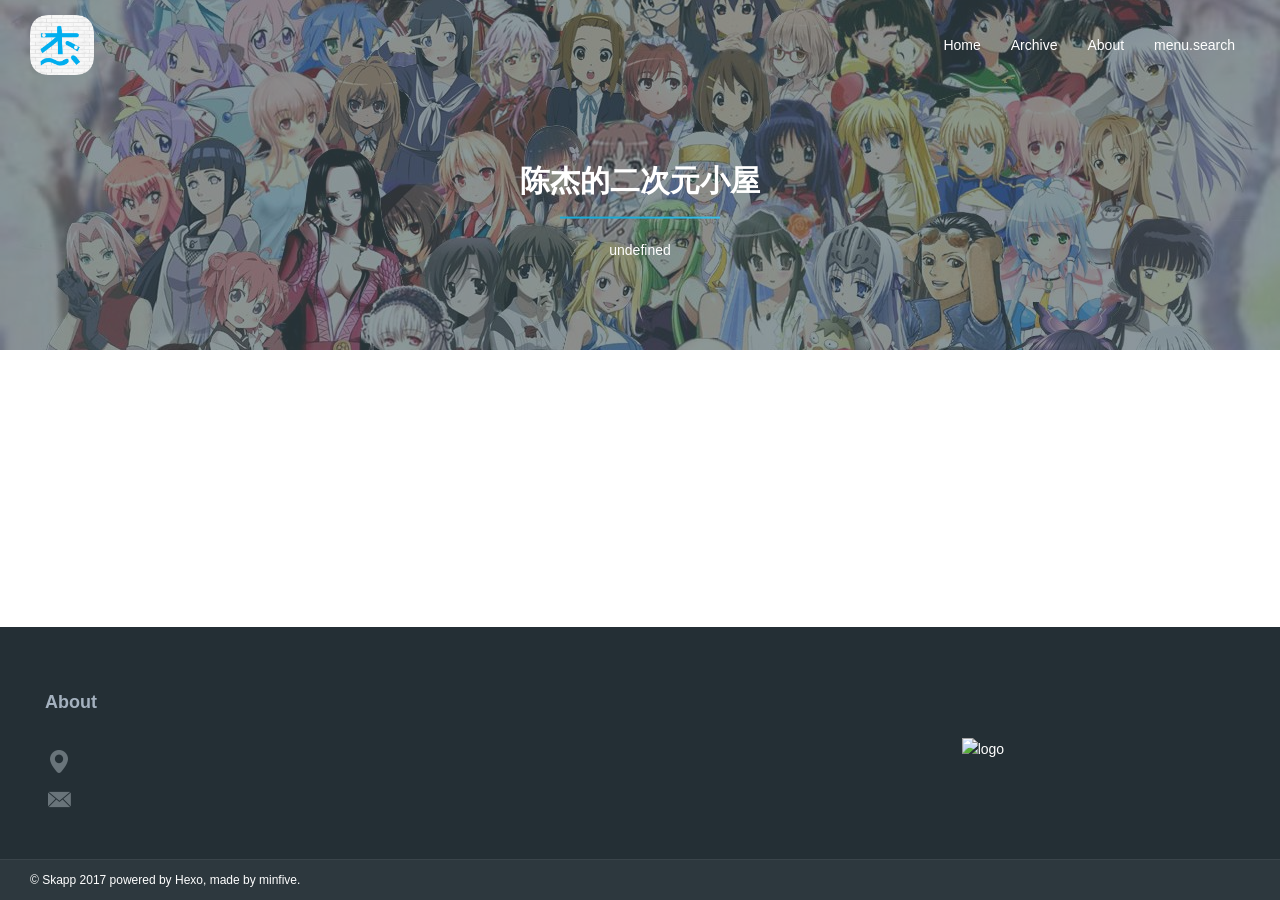
==== about/index.html @ 75a78827 "Site updated: 2019-07-13 09:46:56" ====
<!DOCTYPE html><html lang="zh-Hans"><head><meta name="generator" content="Hexo 3.8.0"><meta charset="utf-8"><title>关于 | 陈杰的二次元小屋</title><meta http-equiv="X-UA-Compatible" content="IE=Edge,chrome=1"><meta name="viewport" content="width=device-width,initial-scale=1,maximum-scale=1,user-scalable=no"><meta name="format-detection" content="telephone=no"><meta name="author" content="chen jie"><meta name="designer" content="minfive"><meta name="keywords" content="二次元 杂谈 动漫"><meta name="description" content="个人动漫观后感与分享"><meta name="apple-mobile-web-app-capable" content="yes"><meta name="apple-mobile-web-app-status-bar-style" content="black"><meta name="format-detection" content="telephone=yes"><meta name="mobile-web-app-capable" content="yes"><meta name="robots" content="all"><link rel="canonical" href="http://chenjie.github.io/about/index.html"><link rel="icon" type="image/png" href="https://blog.static.minfive.com/other/favicon.ico" sizes="32x32"><link rel="stylesheet" href="/scss/base/index.css"><link rel="alternate" href="/atom.xml" title="chenjie"><link rel="stylesheet" href="/scss/views/page/about.css"></head><body ontouchstart><div id="page-loading" class="page page-loading" style="background-image:url(https://blog.static.minfive.com/other/loader.gif)"></div><div id="page" class="page js-hidden"><header id="page-header" class="page__header" style="background-image:url(/img/header.jpg)"><nav class="page__navbar"><div class="page__container navbar-container"><a class="page__logo" href="/" title="chenjie" alt="chenjie"><img src="/img/logo.png" alt="chenjie"></a><nav class="page__nav"><ul class="nav__list clearfix"><li class="nav__item"><a href="/" alt="Home" title="Home">Home</a></li><li class="nav__item"><a href="/archives" alt="Archive" title="Archive">Archive</a></li><li class="nav__item"><a href="/about" alt="About" title="About">About</a></li><li class="nav__item"><a href="/search" alt="menu.search" title="menu.search">menu.search</a></li></ul></nav><button class="page__menu-btn" type="button"><i class="iconfont icon-menu"></i></button></div></nav><section class="page__info"><h1 class="info__title">陈杰的二次元小屋</h1><hr class="info__hr"><p class="info__desc">undefined</p></section></header><main class="page__container page__main"><div class="page__content"><div class="content__container"></div><div id="comment-container"></div></div></main><footer class="page__footer"><section class="footer__top"><div class="page__container footer__container"><div class="footer-top__item footer-top__item--2"><h3 class="item__title">About</h3><div class="item__content"><p class="item__text"></p><ul class="footer__contact-info"><li class="contact-info__item"><i class="iconfont icon-address"></i> <span></span></li><li class="contact-info__item"><i class="iconfont icon-email2"></i> <span></span></li></ul></div></div><div class="footer-top__item footer__image"><img src="http://oo12ugek5.bkt.clouddn.com/images/qrcode.png" alt="logo" title="chenjie"></div></div></section><section class="footer__bottom"><div class="page__container footer__container"><p class="footer__copyright">© <a href="https://github.com/Mrminfive/hexo-theme-skapp" target="_blank">Skapp</a> 2017 powered by <a href="http://hexo.io/" target="_blank">Hexo</a>, made by <a href="https://github.com/Mrminfive" target="_blank">minfive</a>.</p><ul class="footer__social-network clearfix"></ul></div></section></footer><div id="back-top" class="back-top back-top--hidden js-hidden"><i class="iconfont icon-top"></i></div></div><script src="/js/common.js"></script></body></html>
---- scss/base/index.css ----
@charset "UTF-8";@font-face{font-family:iconfont;src:url(../../fonts/iconfont.eot?t=1503327386217);src:url(../../fonts/iconfont.eot?t=1503327386217#iefix) format("embedded-opentype"),url(../../fonts/iconfont.woff?t=1503327386217) format("woff"),url(../../fonts/iconfont.ttf?t=1503327386217) format("truetype"),url(../../fonts/iconfont.svg?t=1503327386217#iconfont) format("svg")}.iconfont{font-family:iconfont!important;font-size:inherit;font-style:normal;-webkit-font-smoothing:antialiased;-moz-osx-font-smoothing:grayscale}.icon-enter:before{content:"\e608"}.icon-menu:before{content:"\e6c1"}.icon-eye:before{content:"\e6c0"}.icon-tab:before{content:"\e694"}.icon-twitter:before{content:"\e8aa"}.icon-search:before{content:"\e60d"}.icon-weibo:before{content:"\e67f"}.icon-comment:before{content:"\e69a"}.icon-time:before{content:"\e61e"}.icon-douban:before{content:"\e796"}.icon-zhihu:before{content:"\e619"}.icon-write:before{content:"\e605"}.icon-loader:before{content:"\e604"}.icon-address:before{content:"\e603"}.icon-share:before{content:"\e669"}.icon-like:before{content:"\e60f"}.icon-github:before{content:"\e600"}.icon-rss:before{content:"\e7ea"}.icon-email2:before{content:"\e63d"}.icon-next:before{content:"\e60c"}.icon-prev:before{content:"\e63f"}.icon-email:before{content:"\e665"}.icon-thanks:before{content:"\e6cc"}.icon-telegram:before{content:"\e731"}.icon-top:before{content:"\e6cd"}.icon-category:before{content:"\e622"}.icon-quotes:before{content:"\e63a"}.icon-facebook:before{content:"\e601"}.icon-in:before{content:"\e602"}*{box-sizing:border-box}body{margin:0;padding:0;font-family:-apple-system,BlinkMacSystemFont,"Segoe UI",Helvetica,Arial,"PingFang SC","Lantinghei SC","Microsoft Yahei","Hiragino Sans GB","Microsoft Sans Serif","WenQuanYi Micro Hei",sans;font-size:14px;color:#666;line-height:1.7;background-color:#fff}.link{font-size:inherit;text-decoration:none;transition:color .3s}.link:hover{color:#3ac0e8}.clearfix::after{content:'';display:table;clear:both}.js-open{display:block!important}.js-hidden{display:none!important}.js-ease-out-leave{transition:opacity .5s ease-out,-webkit-transform .5s ease-out!important;transition:transform .5s ease-out,opacity .5s ease-out!important;transition:transform .5s ease-out,opacity .5s ease-out,-webkit-transform .5s ease-out!important}.js-ease-out-enter-active{-webkit-transform:translateY(0)!important;transform:translateY(0)!important;opacity:1!important}.js-ease-out-leave-active{-webkit-transform:translateY(40px);transform:translateY(40px);opacity:0}@-webkit-keyframes animations{0%{-webkit-transform-origin:center bottom;transform-origin:center bottom;-webkit-transform:translateY(-80px) scale(0);transform:translateY(-80px) scale(0);opacity:0}25%{-webkit-transform-origin:center bottom;transform-origin:center bottom;-webkit-transform:translateY(-120px) scale(.25);transform:translateY(-120px) scale(.25);opacity:.25}60%{-webkit-transform-origin:center;transform-origin:center;-webkit-transform:translateY(0) scale(.6);transform:translateY(0) scale(.6);opacity:.5}100%{-webkit-transform-origin:center;transform-origin:center;-webkit-transform:translateY(0) scale(1);transform:translateY(0) scale(1);opacity:1}}@keyframes animations{0%{-webkit-transform-origin:center bottom;transform-origin:center bottom;-webkit-transform:translateY(-80px) scale(0);transform:translateY(-80px) scale(0);opacity:0}25%{-webkit-transform-origin:center bottom;transform-origin:center bottom;-webkit-transform:translateY(-120px) scale(.25);transform:translateY(-120px) scale(.25);opacity:.25}60%{-webkit-transform-origin:center;transform-origin:center;-webkit-transform:translateY(0) scale(.6);transform:translateY(0) scale(.6);opacity:.5}100%{-webkit-transform-origin:center;transform-origin:center;-webkit-transform:translateY(0) scale(1);transform:translateY(0) scale(1);opacity:1}}.js-animation{-webkit-animation:animations 1s linear forwards;animation:animations 1s linear forwards}@media screen and (min-width:736px){body .page__main{padding-top:80px;padding-bottom:80px}}@media screen and (min-width:980px){body .page__container{width:950px}body .page__sidebar{width:260px;margin-top:0}body .page__content{flex:1}}@media screen and (min-width:1280px){body .page__container{width:1250px}}.page{position:relative;display:flex;flex-direction:column;min-height:100vh}.page__container{flex:1;position:relative;width:100%;margin:0 auto;padding:0 15px}.page__main{display:flex;flex-wrap:wrap;padding-top:40px;padding-bottom:40px}.page__content{width:100%}.page__sidebar{width:100%;margin-top:60px}@media screen and (max-width:736px){body .page__header--small .nav__list{background:#19abd6;background:linear-gradient(to right,#19abd6 35%,#3ac0e8 100%)}body .page__menu-btn{display:inline-block}body .page__navbar{height:60px}body .page__nav{position:absolute;top:100%;left:0;width:100%;-webkit-transform-origin:top;transform-origin:top;-webkit-transform:translateY(-20%) scaleY(.8);transform:translateY(-20%) scaleY(.8);opacity:0;z-index:-1;display:none}body .page__nav--open{-webkit-transform:translateY(0) scaleY(1);transform:translateY(0) scaleY(1);opacity:1}body .page__nav .nav__list{border-top:1px solid rgba(255,255,255,.1);padding:0 15px}body .page__nav .nav__item{float:none;text-align:right;margin-top:10px}body .page__nav .nav__item>a{height:40px;line-height:40px}body .page__logo{margin:0}}.page__header{display:block;position:relative;height:350px;background:center no-repeat;background-size:cover;color:#fff}.page__header::before{content:'';position:absolute;height:100%;width:100%;background-color:rgba(64,84,90,.6)}.page__header--small .page__navbar{height:60px;background:#19abd6;background:linear-gradient(to right,#19abd6 35%,#3ac0e8 100%)}.page__header--small .page__logo{margin:0}.page__header--small .page__nav .nav__item a:hover{color:#0e627b}.page__small-header{height:40px}.page__navbar{position:fixed;top:0;left:0;width:100%;background-color:transparent;height:90px;transition:height .3s;z-index:100}.page__navbar .navbar-container{display:flex;justify-content:space-between;align-items:center}.page__logo{display:block;height:60px;line-height:60px;margin:15px 0;text-align:center;transition:margin .3s}.page__logo>img{display:block;height:100%}.page__nav{transition:opacity .3s,-webkit-transform .3s;transition:transform .3s,opacity .3s;transition:transform .3s,opacity .3s,-webkit-transform .3s}.page__nav .nav__list{margin:0;padding:0;border-color:transparent;transition:border-color .3s}.page__nav .nav__item{float:left;list-style:none}.page__nav .nav__item>a{display:block;height:60px;line-height:60px;padding:0 15px;font-size:inherit;text-decoration:none;transition:color .3s;color:#fff}.page__nav .nav__item>a:hover{color:#19abd6}.page__info{position:absolute;left:0;top:calc(50% + 45px);-webkit-transform:translateY(-50%);transform:translateY(-50%);display:block;width:100%;text-align:center}.page__info .info__title{margin:0;font-size:30px;font-weight:700;line-height:1.1}.page__info .info__hr{margin:20px auto;height:2px;width:160px;border:0;color:#19abd6;background:#19abd6;background:linear-gradient(to right,#19abd6 35%,#3ac0e8 100%)}.page__info .info__desc{font-size:14px}.page__menu-btn{display:none;border:0;background:0 0;outline:0;-webkit-appearance:none;-moz-appearance:none;appearance:none;cursor:pointer;padding:10px;color:#fff;font-size:28px}.page__menu-btn>i{display:block}.page__paginator{margin-top:45px;line-height:1;text-align:center}.paginator__list{display:inline-block;margin:0;padding:0;list-style:none}.paginator__item{float:left}.paginator__item+.paginator__item{margin-left:5px}.paginator__item>a{display:block;height:32px;width:32px;text-align:center;line-height:32px;border-radius:50%;overflow:hidden;background-color:#d8e5f3;color:#40545a;text-decoration:none;transition:background .3s}.paginator__item>a:hover{background-color:#8ab1db}.paginator__item>span{display:block;height:32px;width:32px;text-align:center;line-height:32px;border-radius:50%;overflow:hidden;background-color:transparent;color:#40545a;text-decoration:none}.page__search-from{display:block;font-size:12px}.page__search-from .search-form__item{position:relative;display:block}.page__search-from .search-form__item>input{display:block;width:100%;height:44px;padding:8px 46px 8px 20px;outline:0;color:inherit;border:none;border-radius:22px;-webkit-appearance:none;-moz-appearance:none;appearance:none;background-color:rgba(164,177,191,.15);box-shadow:none;transition:box-shadow .3s}.page__search-from .search-form__item>input:focus,.page__search-from .search-form__item>input:hover{box-shadow:inset 0 0 0 2px #3ac0e8}.page__search-from .search-form__item>i{position:absolute;top:50%;right:14px;-webkit-transform:translateY(-50%);transform:translateY(-50%);font-size:18px;color:#3ac0e8}.sidebar__img{display:block;width:100%;max-width:240px;margin:0 auto 30px}.sidebar__img>img{display:block;width:100%;height:auto}.sidebar__block{position:relative;display:block;width:100%}.sidebar__block .block__title{position:relative;color:#242f35;font-size:16px;padding-left:16px;margin:30px auto 20px;font-weight:400;height:20px;line-height:20px}.sidebar__block .block__title:before{content:'';display:block;position:absolute;width:4px;height:100%;top:0;left:0;z-index:-1;background:#19abd6;background:linear-gradient(to bottom,#19abd6 35%,#3ac0e8 100%) left center no-repeat;background-size:100%}.sidebar__block .block__text{margin:0;padding-left:16px}.sidebar__block .block-list{margin:0;margin-top:30px;padding:0;padding-left:16px;width:100%;color:#242f35}.sidebar__block .block-list-item{list-style:none;width:100%;padding-bottom:10px;border-bottom:1px dotted #d8e5f3}.sidebar__block .block-list-item+.block-list-item{margin-top:10px}.sidebar__block .block-list-item .block-list-link{font-size:inherit;text-decoration:none;transition:color .3s;color:#242f35}.sidebar__block .block-list-item .block-list-link:hover{color:#19abd6}.sidebar__block .block-list-item .block-list-count{margin-left:5px;color:#19abd6}.sidebar__block .block-list-item .block-list-count::before{content:'('}.sidebar__block .block-list-item .block-list-count::after{content:')'}.sidebar__block .tag-list{margin-top:-5px;margin-right:-10px}.sidebar__block .tag-item{float:left;list-style:none;margin-right:10px;margin-top:5px}.sidebar__block .tag-link{display:block;height:34px;border:2px solid #d8e5f3;border-radius:34px;font-size:12px;line-height:22px;color:#242f35;padding:4px 10px;text-decoration:none;transition:color .3s,border-color .3s}.sidebar__block .tag-link:hover{color:#19abd6;border-color:#19abd6}.sidebar__block .latest-post-item{list-style:none;width:100%}.sidebar__block .latest-post-item+.latest-post-item{margin-top:10px}.sidebar__block .latest-post-item>a{display:flex;align-items:center;width:100%;text-decoration:none;color:#242f35}.sidebar__block .latest-post-item>a:hover .item__title{color:#19abd6}.sidebar__block .latest-post-item .item__cover{position:relative;display:block;width:80px;height:60px;overflow:hidden}.sidebar__block .latest-post-item .item__cover>img{position:absolute;top:50%;left:50%;-webkit-transform:translate(-50%,-50%);transform:translate(-50%,-50%);display:block;height:100%}.sidebar__block .latest-post-item .item__info{display:block;width:calc(100% - 80px);padding:8px 15px;line-height:1.4}.sidebar__block .latest-post-item .item__title{margin:0;font-weight:400;font-size:14px;overflow:hidden;text-overflow:ellipsis;white-space:nowrap;transition:color .3s}.sidebar__block .latest-post-item .item__text{font-size:12px;color:#666;overflow:hidden;text-overflow:ellipsis;white-space:nowrap}@media screen and (max-width:980px){body .footer__bottom{padding:30px 0}body .footer__container{flex-direction:column}body .footer__copyright{margin-bottom:10px}}.footer__top{padding:30px 0;background-color:#242f35;border-bottom:1px solid rgba(255,255,255,.1);color:#fff}.footer__top .footer__container{align-items:flex-start}.footer__bottom{display:block;background-color:#2d383e;color:#fff;padding:10px 0}.footer__bottom a{font-size:inherit;text-decoration:none;transition:color .3s;color:#fff}.footer__bottom a:hover{color:#19abd6}.footer__container{display:flex;justify-content:space-between;align-items:center}.footer-top__item,.footer-top__item--2{flex:1;width:100%;padding:0 15px 15px}.footer-top__item--2{flex:2}.footer-top__item .item__title,.footer-top__item--2 .item__title{color:#a4b1bf;font-size:18px;margin:30px 0;text-transform:capitalize}.footer-top__list{list-style:none;margin:0;padding:0}.footer-top__list .list-item+.list-item{margin-top:12px}.footer-top__list .list-item>a{font-size:inherit;text-decoration:none;transition:color .3s;color:#fff}.footer-top__list .list-item>a:hover{color:#19abd6}.footer__contact-info{margin:0;padding:0;list-style:none;line-height:1}.footer__contact-info .contact-info__item{color:#69747a;font-size:12px}.footer__contact-info .contact-info__item+.contact-info__item{margin-top:10px}.footer__contact-info .contact-info__item i{font-size:28px;margin-right:5px;vertical-align:middle}.footer__contact-info .contact-info__item span{vertical-align:middle}.footer__image{display:flex;align-items:center;justify-content:center;align-self:stretch}.footer__image>img{display:block;width:100%;height:auto;max-width:160px;margin-top:30px}.footer__copyright{margin:0;font-size:12px;text-align:center}.footer__social-network{margin:0;padding:0;list-style:none;font-size:24px;line-height:1.2}.footer__social-network .social-network__item{float:left;transition:-webkit-transform .3s;transition:transform .3s;transition:transform .3s, -webkit-transform .3s}.footer__social-network .social-network__item:hover{-webkit-transform:rotate(360deg);transform:rotate(360deg)}.footer__social-network .social-network__item+.social-network__item{margin-left:15px}.back-top{position:fixed;display:block;width:50px;height:50px;font-size:25px;right:1em;bottom:3em;text-align:center;color:#fff;transition:background .3s,opacity .3s;background:#19abd6;background:linear-gradient(to right,#19abd6 35%,#3ac0e8 100%);background-size:200% auto;border-radius:50%;cursor:pointer;opacity:1;z-index:100}.back-top:hover{background-position:right center}.back-top>i{display:inline-block;line-height:50px}.back-top--hidden{opacity:0}.page-loading{background:center no-repeat;background-size:auto}
---- scss/views/page/about.css ----
.clearfix::after{content:'';display:table;clear:both}.content__container{word-wrap:break-word;overflow-wrap:break-word}.content__container h1{font-size:2em}.content__container h2{font-size:1.8em}.content__container h3{font-size:1.6em}.content__container h4{font-size:1.4em}.content__container h5{font-size:1.2em}.content__container h6{font-size:1em}.content__container a,.content__container abbr,.content__container acronym,.content__container address,.content__container applet,.content__container big,.content__container blockquote,.content__container body,.content__container caption,.content__container cite,.content__container code,.content__container dd,.content__container del,.content__container dfn,.content__container div,.content__container dl,.content__container dt,.content__container em,.content__container fieldset,.content__container form,.content__container h1,.content__container h2,.content__container h3,.content__container h4,.content__container h5,.content__container h6,.content__container html,.content__container iframe,.content__container img,.content__container ins,.content__container kbd,.content__container label,.content__container legend,.content__container li,.content__container object,.content__container ol,.content__container p,.content__container pre,.content__container q,.content__container s,.content__container samp,.content__container small,.content__container span,.content__container strike,.content__container strong,.content__container sub,.content__container sup,.content__container table,.content__container tbody,.content__container td,.content__container tfoot,.content__container th,.content__container thead,.content__container tr,.content__container tt,.content__container ul,.content__container var{margin:0;padding:0;border:0;outline:0;font-family:inherit;vertical-align:baseline}.content__container blockquote,.content__container dl,.content__container h1,.content__container h2,.content__container h3,.content__container h4,.content__container h5,.content__container h6,.content__container img,.content__container ol,.content__container p,.content__container ul{margin:0;outline:0;border:0}.content__container blockquote:not(:last-child),.content__container dl:not(:last-child),.content__container h1:not(:last-child),.content__container h2:not(:last-child),.content__container h3:not(:last-child),.content__container h4:not(:last-child),.content__container h5:not(:last-child),.content__container h6:not(:last-child),.content__container img:not(:last-child),.content__container ol:not(:last-child),.content__container p:not(:last-child),.content__container ul:not(:last-child){margin-bottom:21px}.content__container h1,.content__container h2,.content__container h3,.content__container h4,.content__container h5,.content__container h6{line-height:1;font-weight:400;color:#242f35;margin-top:35px}.content__container dl,.content__container ol,.content__container ul{padding-left:1.5em}.content__container blockquote{position:relative;padding:1.5em;border-left:5px solid #e4e4e4;background-color:rgba(164,177,191,.1);overflow:hidden}.content__container a{color:#19abd6;transition:color .3s;text-decoration:none}.content__container a:active,.content__container a:hover{color:#3ac0e8;text-decoration:underline}.content__container .highlight{background-color:#272822;margin:21px 0;color:#fff;padding:.5em;-webkit-overflow-scrolling:touch;overflow:auto;font-size:12px;font-family:SFMono-Regular,Consolas,"Liberation Mono",Menlo,Courier,monospace}.content__container .highlight+.content__container .highlight{margin:10px 0}.content__container .highlight+.content__container .highlight:last-child{margin-bottom:21px}.content__container .highlight table{width:auto;margin:0;border:0}.content__container .highlight table tr td,.content__container .highlight table tr th{border:0;padding:0;background-color:transparent!important}.content__container .highlight .line{height:22px}.content__container .highlight .gutter pre{min-width:18px;margin-right:.8em;text-align:right;color:#8f908a}.content__container .highlight .code .tag .name{color:#f92672}.content__container .highlight .code .tag .attr{color:#74e22e}.content__container .highlight .code .tag .string{color:#e6db74}.content__container .highlight .code .comment{color:#75715e}.content__container .highlight .code .keyword{color:#66d9ef}.content__container .highlight .code .attr{color:#e6db74}.content__container .highlight .code .literal,.content__container .highlight .code .number{color:#ae81ff}.content__container .highlight .code .string{color:#e6db74}.content__container .highlight .code .built_in{color:#66d9ef}.content__container .highlight .code .function{color:#66d9ef}.content__container .highlight .code .function .params{color:#fd9720}.content__container code{padding:0 .4em;margin:0;background-color:rgba(27,31,35,.05);border-radius:3px;font-weight:400;word-break:break-all}.content__container hr{border:0;border-top:1px solid #e4e4e4;margin:1.5em 0}.content__container img{max-width:100%}.content__container img:not(:last-child){margin-bottom:10px}.content__container table{width:100%;border:1px solid #d8e5f3;border-collapse:collapse}.content__container table th{font-weight:700}.content__container table td,.content__container table th{padding:.5em;text-align:left;border:1px solid #ddd}.content__container table tbody>tr:nth-child(2n+1)>td{background-color:rgba(102,128,153,.05)}.content__container h1:first-child,.content__container h2:first-child,.content__container h3:first-child,.content__container h4:first-child,.content__container h5:first-child,.content__container h6:first-child{margin-top:0}#comment-container{margin-top:30px}
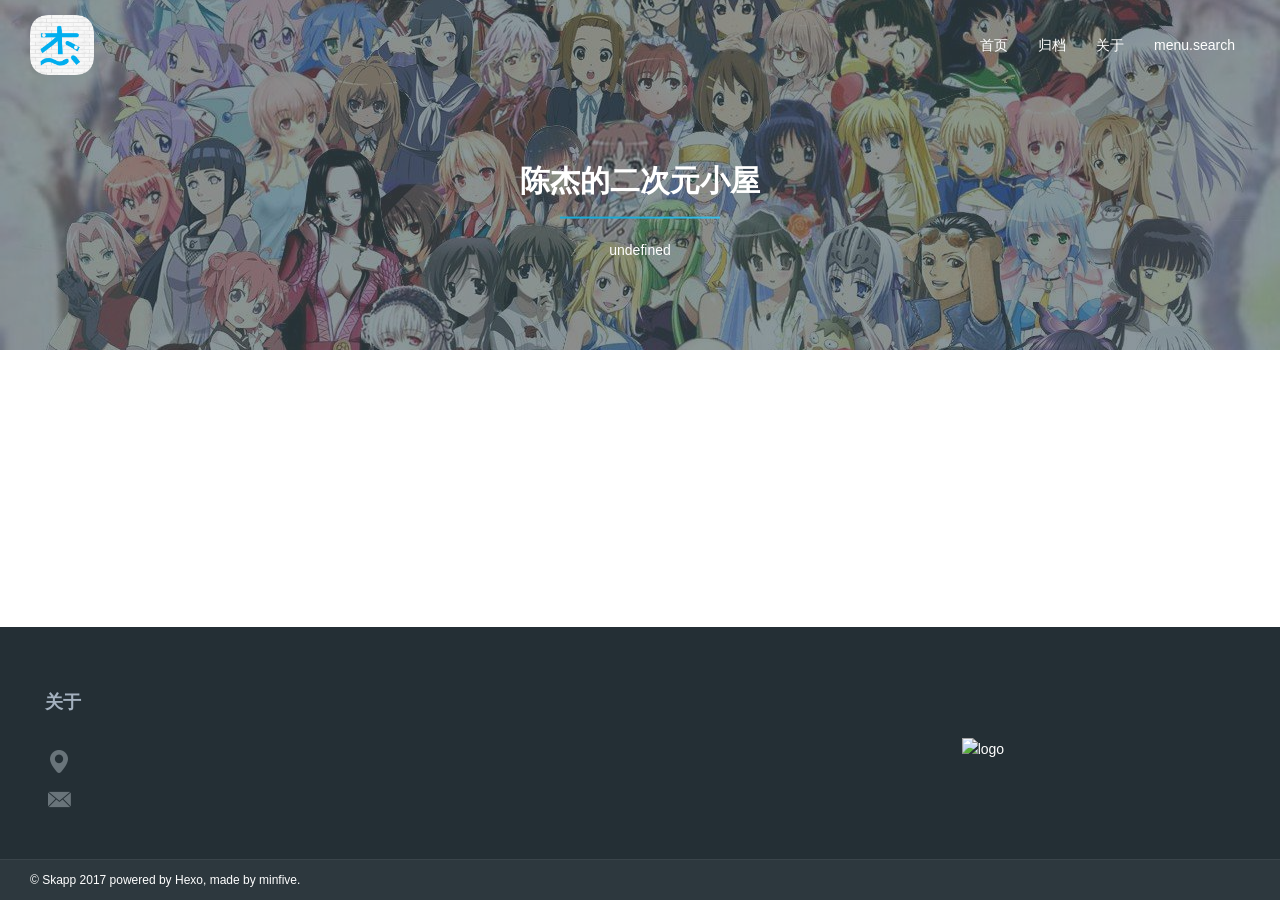
==== commit 6f8b6ed4: "Site updated: 2019-07-13 10:01:40" ====
--- a/about/index.html
+++ b/about/index.html
@@ -1 +1 @@
-<!DOCTYPE html><html lang="zh-Hans"><head><meta name="generator" content="Hexo 3.8.0"><meta charset="utf-8"><title>关于 | 陈杰的二次元小屋</title><meta http-equiv="X-UA-Compatible" content="IE=Edge,chrome=1"><meta name="viewport" content="width=device-width,initial-scale=1,maximum-scale=1,user-scalable=no"><meta name="format-detection" content="telephone=no"><meta name="author" content="chen jie"><meta name="designer" content="minfive"><meta name="keywords" content="二次元 杂谈 动漫"><meta name="description" content="个人动漫观后感与分享"><meta name="apple-mobile-web-app-capable" content="yes"><meta name="apple-mobile-web-app-status-bar-style" content="black"><meta name="format-detection" content="telephone=yes"><meta name="mobile-web-app-capable" content="yes"><meta name="robots" content="all"><link rel="canonical" href="http://chenjie.github.io/about/index.html"><link rel="icon" type="image/png" href="https://blog.static.minfive.com/other/favicon.ico" sizes="32x32"><link rel="stylesheet" href="/scss/base/index.css"><link rel="alternate" href="/atom.xml" title="chenjie"><link rel="stylesheet" href="/scss/views/page/about.css"></head><body ontouchstart><div id="page-loading" class="page page-loading" style="background-image:url(https://blog.static.minfive.com/other/loader.gif)"></div><div id="page" class="page js-hidden"><header id="page-header" class="page__header" style="background-image:url(/img/header.jpg)"><nav class="page__navbar"><div class="page__container navbar-container"><a class="page__logo" href="/" title="chenjie" alt="chenjie"><img src="/img/logo.png" alt="chenjie"></a><nav class="page__nav"><ul class="nav__list clearfix"><li class="nav__item"><a href="/" alt="Home" title="Home">Home</a></li><li class="nav__item"><a href="/archives" alt="Archive" title="Archive">Archive</a></li><li class="nav__item"><a href="/about" alt="About" title="About">About</a></li><li class="nav__item"><a href="/search" alt="menu.search" title="menu.search">menu.search</a></li></ul></nav><button class="page__menu-btn" type="button"><i class="iconfont icon-menu"></i></button></div></nav><section class="page__info"><h1 class="info__title">陈杰的二次元小屋</h1><hr class="info__hr"><p class="info__desc">undefined</p></section></header><main class="page__container page__main"><div class="page__content"><div class="content__container"></div><div id="comment-container"></div></div></main><footer class="page__footer"><section class="footer__top"><div class="page__container footer__container"><div class="footer-top__item footer-top__item--2"><h3 class="item__title">About</h3><div class="item__content"><p class="item__text"></p><ul class="footer__contact-info"><li class="contact-info__item"><i class="iconfont icon-address"></i> <span></span></li><li class="contact-info__item"><i class="iconfont icon-email2"></i> <span></span></li></ul></div></div><div class="footer-top__item footer__image"><img src="http://oo12ugek5.bkt.clouddn.com/images/qrcode.png" alt="logo" title="chenjie"></div></div></section><section class="footer__bottom"><div class="page__container footer__container"><p class="footer__copyright">© <a href="https://github.com/Mrminfive/hexo-theme-skapp" target="_blank">Skapp</a> 2017 powered by <a href="http://hexo.io/" target="_blank">Hexo</a>, made by <a href="https://github.com/Mrminfive" target="_blank">minfive</a>.</p><ul class="footer__social-network clearfix"></ul></div></section></footer><div id="back-top" class="back-top back-top--hidden js-hidden"><i class="iconfont icon-top"></i></div></div><script src="/js/common.js"></script></body></html>+<!DOCTYPE html><html lang="zh-Hans"><head><meta name="generator" content="Hexo 3.8.0"><meta charset="utf-8"><title>关于 | 陈杰的二次元小屋</title><meta http-equiv="X-UA-Compatible" content="IE=Edge,chrome=1"><meta name="viewport" content="width=device-width,initial-scale=1,maximum-scale=1,user-scalable=no"><meta name="format-detection" content="telephone=no"><meta name="author" content="chen jie"><meta name="designer" content="minfive"><meta name="keywords" content="二次元 杂谈 动漫"><meta name="description" content="个人动漫观后感与分享"><meta name="apple-mobile-web-app-capable" content="yes"><meta name="apple-mobile-web-app-status-bar-style" content="black"><meta name="format-detection" content="telephone=yes"><meta name="mobile-web-app-capable" content="yes"><meta name="robots" content="all"><link rel="canonical" href="http://chenjie.github.io/about/index.html"><link rel="icon" type="image/png" href="https://blog.static.minfive.com/other/favicon.ico" sizes="32x32"><link rel="stylesheet" href="/scss/base/index.css"><link rel="alternate" href="/atom.xml" title="chenjie"><link rel="stylesheet" href="/scss/views/page/about.css"></head><body ontouchstart><div id="page-loading" class="page page-loading" style="background-image:url(https://blog.static.minfive.com/other/loader.gif)"></div><div id="page" class="page js-hidden"><header id="page-header" class="page__header" style="background-image:url(/img/header.jpg)"><nav class="page__navbar"><div class="page__container navbar-container"><a class="page__logo" href="/" title="chenjie" alt="chenjie"><img src="/img/logo.png" alt="chenjie"></a><nav class="page__nav"><ul class="nav__list clearfix"><li class="nav__item"><a href="/" alt="首页" title="首页">首页</a></li><li class="nav__item"><a href="/archives" alt="归档" title="归档">归档</a></li><li class="nav__item"><a href="/about" alt="关于" title="关于">关于</a></li><li class="nav__item"><a href="/search" alt="menu.search" title="menu.search">menu.search</a></li></ul></nav><button class="page__menu-btn" type="button"><i class="iconfont icon-menu"></i></button></div></nav><section class="page__info"><h1 class="info__title">陈杰的二次元小屋</h1><hr class="info__hr"><p class="info__desc">undefined</p></section></header><main class="page__container page__main"><div class="page__content"><div class="content__container"></div><div id="comment-container"></div></div></main><footer class="page__footer"><section class="footer__top"><div class="page__container footer__container"><div class="footer-top__item footer-top__item--2"><h3 class="item__title">关于</h3><div class="item__content"><p class="item__text"></p><ul class="footer__contact-info"><li class="contact-info__item"><i class="iconfont icon-address"></i> <span></span></li><li class="contact-info__item"><i class="iconfont icon-email2"></i> <span></span></li></ul></div></div><div class="footer-top__item footer__image"><img src="http://oo12ugek5.bkt.clouddn.com/images/qrcode.png" alt="logo" title="chenjie"></div></div></section><section class="footer__bottom"><div class="page__container footer__container"><p class="footer__copyright">© <a href="https://github.com/Mrminfive/hexo-theme-skapp" target="_blank">Skapp</a> 2017 powered by <a href="http://hexo.io/" target="_blank">Hexo</a>, made by <a href="https://github.com/Mrminfive" target="_blank">minfive</a>.</p><ul class="footer__social-network clearfix"></ul></div></section></footer><div id="back-top" class="back-top back-top--hidden js-hidden"><i class="iconfont icon-top"></i></div></div><script src="/js/common.js"></script></body></html>
--- a/scss/base/index.css
+++ b/scss/base/index.css
@@ -1 +1 @@
-@charset "UTF-8";@font-face{font-family:iconfont;src:url(../../fonts/iconfont.eot?t=1503327386217);src:url(../../fonts/iconfont.eot?t=1503327386217#iefix) format("embedded-opentype"),url(../../fonts/iconfont.woff?t=1503327386217) format("woff"),url(../../fonts/iconfont.ttf?t=1503327386217) format("truetype"),url(../../fonts/iconfont.svg?t=1503327386217#iconfont) format("svg")}.iconfont{font-family:iconfont!important;font-size:inherit;font-style:normal;-webkit-font-smoothing:antialiased;-moz-osx-font-smoothing:grayscale}.icon-enter:before{content:"\e608"}.icon-menu:before{content:"\e6c1"}.icon-eye:before{content:"\e6c0"}.icon-tab:before{content:"\e694"}.icon-twitter:before{content:"\e8aa"}.icon-search:before{content:"\e60d"}.icon-weibo:before{content:"\e67f"}.icon-comment:before{content:"\e69a"}.icon-time:before{content:"\e61e"}.icon-douban:before{content:"\e796"}.icon-zhihu:before{content:"\e619"}.icon-write:before{content:"\e605"}.icon-loader:before{content:"\e604"}.icon-address:before{content:"\e603"}.icon-share:before{content:"\e669"}.icon-like:before{content:"\e60f"}.icon-github:before{content:"\e600"}.icon-rss:before{content:"\e7ea"}.icon-email2:before{content:"\e63d"}.icon-next:before{content:"\e60c"}.icon-prev:before{content:"\e63f"}.icon-email:before{content:"\e665"}.icon-thanks:before{content:"\e6cc"}.icon-telegram:before{content:"\e731"}.icon-top:before{content:"\e6cd"}.icon-category:before{content:"\e622"}.icon-quotes:before{content:"\e63a"}.icon-facebook:before{content:"\e601"}.icon-in:before{content:"\e602"}*{box-sizing:border-box}body{margin:0;padding:0;font-family:-apple-system,BlinkMacSystemFont,"Segoe UI",Helvetica,Arial,"PingFang SC","Lantinghei SC","Microsoft Yahei","Hiragino Sans GB","Microsoft Sans Serif","WenQuanYi Micro Hei",sans;font-size:14px;color:#666;line-height:1.7;background-color:#fff}.link{font-size:inherit;text-decoration:none;transition:color .3s}.link:hover{color:#3ac0e8}.clearfix::after{content:'';display:table;clear:both}.js-open{display:block!important}.js-hidden{display:none!important}.js-ease-out-leave{transition:opacity .5s ease-out,-webkit-transform .5s ease-out!important;transition:transform .5s ease-out,opacity .5s ease-out!important;transition:transform .5s ease-out,opacity .5s ease-out,-webkit-transform .5s ease-out!important}.js-ease-out-enter-active{-webkit-transform:translateY(0)!important;transform:translateY(0)!important;opacity:1!important}.js-ease-out-leave-active{-webkit-transform:translateY(40px);transform:translateY(40px);opacity:0}@-webkit-keyframes animations{0%{-webkit-transform-origin:center bottom;transform-origin:center bottom;-webkit-transform:translateY(-80px) scale(0);transform:translateY(-80px) scale(0);opacity:0}25%{-webkit-transform-origin:center bottom;transform-origin:center bottom;-webkit-transform:translateY(-120px) scale(.25);transform:translateY(-120px) scale(.25);opacity:.25}60%{-webkit-transform-origin:center;transform-origin:center;-webkit-transform:translateY(0) scale(.6);transform:translateY(0) scale(.6);opacity:.5}100%{-webkit-transform-origin:center;transform-origin:center;-webkit-transform:translateY(0) scale(1);transform:translateY(0) scale(1);opacity:1}}@keyframes animations{0%{-webkit-transform-origin:center bottom;transform-origin:center bottom;-webkit-transform:translateY(-80px) scale(0);transform:translateY(-80px) scale(0);opacity:0}25%{-webkit-transform-origin:center bottom;transform-origin:center bottom;-webkit-transform:translateY(-120px) scale(.25);transform:translateY(-120px) scale(.25);opacity:.25}60%{-webkit-transform-origin:center;transform-origin:center;-webkit-transform:translateY(0) scale(.6);transform:translateY(0) scale(.6);opacity:.5}100%{-webkit-transform-origin:center;transform-origin:center;-webkit-transform:translateY(0) scale(1);transform:translateY(0) scale(1);opacity:1}}.js-animation{-webkit-animation:animations 1s linear forwards;animation:animations 1s linear forwards}@media screen and (min-width:736px){body .page__main{padding-top:80px;padding-bottom:80px}}@media screen and (min-width:980px){body .page__container{width:950px}body .page__sidebar{width:260px;margin-top:0}body .page__content{flex:1}}@media screen and (min-width:1280px){body .page__container{width:1250px}}.page{position:relative;display:flex;flex-direction:column;min-height:100vh}.page__container{flex:1;position:relative;width:100%;margin:0 auto;padding:0 15px}.page__main{display:flex;flex-wrap:wrap;padding-top:40px;padding-bottom:40px}.page__content{width:100%}.page__sidebar{width:100%;margin-top:60px}@media screen and (max-width:736px){body .page__header--small .nav__list{background:#19abd6;background:linear-gradient(to right,#19abd6 35%,#3ac0e8 100%)}body .page__menu-btn{display:inline-block}body .page__navbar{height:60px}body .page__nav{position:absolute;top:100%;left:0;width:100%;-webkit-transform-origin:top;transform-origin:top;-webkit-transform:translateY(-20%) scaleY(.8);transform:translateY(-20%) scaleY(.8);opacity:0;z-index:-1;display:none}body .page__nav--open{-webkit-transform:translateY(0) scaleY(1);transform:translateY(0) scaleY(1);opacity:1}body .page__nav .nav__list{border-top:1px solid rgba(255,255,255,.1);padding:0 15px}body .page__nav .nav__item{float:none;text-align:right;margin-top:10px}body .page__nav .nav__item>a{height:40px;line-height:40px}body .page__logo{margin:0}}.page__header{display:block;position:relative;height:350px;background:center no-repeat;background-size:cover;color:#fff}.page__header::before{content:'';position:absolute;height:100%;width:100%;background-color:rgba(64,84,90,.6)}.page__header--small .page__navbar{height:60px;background:#19abd6;background:linear-gradient(to right,#19abd6 35%,#3ac0e8 100%)}.page__header--small .page__logo{margin:0}.page__header--small .page__nav .nav__item a:hover{color:#0e627b}.page__small-header{height:40px}.page__navbar{position:fixed;top:0;left:0;width:100%;background-color:transparent;height:90px;transition:height .3s;z-index:100}.page__navbar .navbar-container{display:flex;justify-content:space-between;align-items:center}.page__logo{display:block;height:60px;line-height:60px;margin:15px 0;text-align:center;transition:margin .3s}.page__logo>img{display:block;height:100%}.page__nav{transition:opacity .3s,-webkit-transform .3s;transition:transform .3s,opacity .3s;transition:transform .3s,opacity .3s,-webkit-transform .3s}.page__nav .nav__list{margin:0;padding:0;border-color:transparent;transition:border-color .3s}.page__nav .nav__item{float:left;list-style:none}.page__nav .nav__item>a{display:block;height:60px;line-height:60px;padding:0 15px;font-size:inherit;text-decoration:none;transition:color .3s;color:#fff}.page__nav .nav__item>a:hover{color:#19abd6}.page__info{position:absolute;left:0;top:calc(50% + 45px);-webkit-transform:translateY(-50%);transform:translateY(-50%);display:block;width:100%;text-align:center}.page__info .info__title{margin:0;font-size:30px;font-weight:700;line-height:1.1}.page__info .info__hr{margin:20px auto;height:2px;width:160px;border:0;color:#19abd6;background:#19abd6;background:linear-gradient(to right,#19abd6 35%,#3ac0e8 100%)}.page__info .info__desc{font-size:14px}.page__menu-btn{display:none;border:0;background:0 0;outline:0;-webkit-appearance:none;-moz-appearance:none;appearance:none;cursor:pointer;padding:10px;color:#fff;font-size:28px}.page__menu-btn>i{display:block}.page__paginator{margin-top:45px;line-height:1;text-align:center}.paginator__list{display:inline-block;margin:0;padding:0;list-style:none}.paginator__item{float:left}.paginator__item+.paginator__item{margin-left:5px}.paginator__item>a{display:block;height:32px;width:32px;text-align:center;line-height:32px;border-radius:50%;overflow:hidden;background-color:#d8e5f3;color:#40545a;text-decoration:none;transition:background .3s}.paginator__item>a:hover{background-color:#8ab1db}.paginator__item>span{display:block;height:32px;width:32px;text-align:center;line-height:32px;border-radius:50%;overflow:hidden;background-color:transparent;color:#40545a;text-decoration:none}.page__search-from{display:block;font-size:12px}.page__search-from .search-form__item{position:relative;display:block}.page__search-from .search-form__item>input{display:block;width:100%;height:44px;padding:8px 46px 8px 20px;outline:0;color:inherit;border:none;border-radius:22px;-webkit-appearance:none;-moz-appearance:none;appearance:none;background-color:rgba(164,177,191,.15);box-shadow:none;transition:box-shadow .3s}.page__search-from .search-form__item>input:focus,.page__search-from .search-form__item>input:hover{box-shadow:inset 0 0 0 2px #3ac0e8}.page__search-from .search-form__item>i{position:absolute;top:50%;right:14px;-webkit-transform:translateY(-50%);transform:translateY(-50%);font-size:18px;color:#3ac0e8}.sidebar__img{display:block;width:100%;max-width:240px;margin:0 auto 30px}.sidebar__img>img{display:block;width:100%;height:auto}.sidebar__block{position:relative;display:block;width:100%}.sidebar__block .block__title{position:relative;color:#242f35;font-size:16px;padding-left:16px;margin:30px auto 20px;font-weight:400;height:20px;line-height:20px}.sidebar__block .block__title:before{content:'';display:block;position:absolute;width:4px;height:100%;top:0;left:0;z-index:-1;background:#19abd6;background:linear-gradient(to bottom,#19abd6 35%,#3ac0e8 100%) left center no-repeat;background-size:100%}.sidebar__block .block__text{margin:0;padding-left:16px}.sidebar__block .block-list{margin:0;margin-top:30px;padding:0;padding-left:16px;width:100%;color:#242f35}.sidebar__block .block-list-item{list-style:none;width:100%;padding-bottom:10px;border-bottom:1px dotted #d8e5f3}.sidebar__block .block-list-item+.block-list-item{margin-top:10px}.sidebar__block .block-list-item .block-list-link{font-size:inherit;text-decoration:none;transition:color .3s;color:#242f35}.sidebar__block .block-list-item .block-list-link:hover{color:#19abd6}.sidebar__block .block-list-item .block-list-count{margin-left:5px;color:#19abd6}.sidebar__block .block-list-item .block-list-count::before{content:'('}.sidebar__block .block-list-item .block-list-count::after{content:')'}.sidebar__block .tag-list{margin-top:-5px;margin-right:-10px}.sidebar__block .tag-item{float:left;list-style:none;margin-right:10px;margin-top:5px}.sidebar__block .tag-link{display:block;height:34px;border:2px solid #d8e5f3;border-radius:34px;font-size:12px;line-height:22px;color:#242f35;padding:4px 10px;text-decoration:none;transition:color .3s,border-color .3s}.sidebar__block .tag-link:hover{color:#19abd6;border-color:#19abd6}.sidebar__block .latest-post-item{list-style:none;width:100%}.sidebar__block .latest-post-item+.latest-post-item{margin-top:10px}.sidebar__block .latest-post-item>a{display:flex;align-items:center;width:100%;text-decoration:none;color:#242f35}.sidebar__block .latest-post-item>a:hover .item__title{color:#19abd6}.sidebar__block .latest-post-item .item__cover{position:relative;display:block;width:80px;height:60px;overflow:hidden}.sidebar__block .latest-post-item .item__cover>img{position:absolute;top:50%;left:50%;-webkit-transform:translate(-50%,-50%);transform:translate(-50%,-50%);display:block;height:100%}.sidebar__block .latest-post-item .item__info{display:block;width:calc(100% - 80px);padding:8px 15px;line-height:1.4}.sidebar__block .latest-post-item .item__title{margin:0;font-weight:400;font-size:14px;overflow:hidden;text-overflow:ellipsis;white-space:nowrap;transition:color .3s}.sidebar__block .latest-post-item .item__text{font-size:12px;color:#666;overflow:hidden;text-overflow:ellipsis;white-space:nowrap}@media screen and (max-width:980px){body .footer__bottom{padding:30px 0}body .footer__container{flex-direction:column}body .footer__copyright{margin-bottom:10px}}.footer__top{padding:30px 0;background-color:#242f35;border-bottom:1px solid rgba(255,255,255,.1);color:#fff}.footer__top .footer__container{align-items:flex-start}.footer__bottom{display:block;background-color:#2d383e;color:#fff;padding:10px 0}.footer__bottom a{font-size:inherit;text-decoration:none;transition:color .3s;color:#fff}.footer__bottom a:hover{color:#19abd6}.footer__container{display:flex;justify-content:space-between;align-items:center}.footer-top__item,.footer-top__item--2{flex:1;width:100%;padding:0 15px 15px}.footer-top__item--2{flex:2}.footer-top__item .item__title,.footer-top__item--2 .item__title{color:#a4b1bf;font-size:18px;margin:30px 0;text-transform:capitalize}.footer-top__list{list-style:none;margin:0;padding:0}.footer-top__list .list-item+.list-item{margin-top:12px}.footer-top__list .list-item>a{font-size:inherit;text-decoration:none;transition:color .3s;color:#fff}.footer-top__list .list-item>a:hover{color:#19abd6}.footer__contact-info{margin:0;padding:0;list-style:none;line-height:1}.footer__contact-info .contact-info__item{color:#69747a;font-size:12px}.footer__contact-info .contact-info__item+.contact-info__item{margin-top:10px}.footer__contact-info .contact-info__item i{font-size:28px;margin-right:5px;vertical-align:middle}.footer__contact-info .contact-info__item span{vertical-align:middle}.footer__image{display:flex;align-items:center;justify-content:center;align-self:stretch}.footer__image>img{display:block;width:100%;height:auto;max-width:160px;margin-top:30px}.footer__copyright{margin:0;font-size:12px;text-align:center}.footer__social-network{margin:0;padding:0;list-style:none;font-size:24px;line-height:1.2}.footer__social-network .social-network__item{float:left;transition:-webkit-transform .3s;transition:transform .3s;transition:transform .3s, -webkit-transform .3s}.footer__social-network .social-network__item:hover{-webkit-transform:rotate(360deg);transform:rotate(360deg)}.footer__social-network .social-network__item+.social-network__item{margin-left:15px}.back-top{position:fixed;display:block;width:50px;height:50px;font-size:25px;right:1em;bottom:3em;text-align:center;color:#fff;transition:background .3s,opacity .3s;background:#19abd6;background:linear-gradient(to right,#19abd6 35%,#3ac0e8 100%);background-size:200% auto;border-radius:50%;cursor:pointer;opacity:1;z-index:100}.back-top:hover{background-position:right center}.back-top>i{display:inline-block;line-height:50px}.back-top--hidden{opacity:0}.page-loading{background:center no-repeat;background-size:auto}+@charset "UTF-8";@font-face{font-family:iconfont;src:url(../../fonts/iconfont.eot?t=1503327386217);src:url(../../fonts/iconfont.eot?t=1503327386217#iefix) format("embedded-opentype"),url(../../fonts/iconfont.woff?t=1503327386217) format("woff"),url(../../fonts/iconfont.ttf?t=1503327386217) format("truetype"),url(../../fonts/iconfont.svg?t=1503327386217#iconfont) format("svg")}.iconfont{font-family:iconfont!important;font-size:inherit;font-style:normal;-webkit-font-smoothing:antialiased;-moz-osx-font-smoothing:grayscale}.icon-enter:before{content:"\e608"}.icon-menu:before{content:"\e6c1"}.icon-eye:before{content:"\e6c0"}.icon-tab:before{content:"\e694"}.icon-twitter:before{content:"\e8aa"}.icon-search:before{content:"\e60d"}.icon-weibo:before{content:"\e67f"}.icon-comment:before{content:"\e69a"}.icon-time:before{content:"\e61e"}.icon-douban:before{content:"\e796"}.icon-zhihu:before{content:"\e619"}.icon-write:before{content:"\e605"}.icon-loader:before{content:"\e604"}.icon-address:before{content:"\e603"}.icon-share:before{content:"\e669"}.icon-like:before{content:"\e60f"}.icon-github:before{content:"\e600"}.icon-rss:before{content:"\e7ea"}.icon-email2:before{content:"\e63d"}.icon-next:before{content:"\e60c"}.icon-prev:before{content:"\e63f"}.icon-email:before{content:"\e665"}.icon-thanks:before{content:"\e6cc"}.icon-telegram:before{content:"\e731"}.icon-top:before{content:"\e6cd"}.icon-category:before{content:"\e622"}.icon-quotes:before{content:"\e63a"}.icon-facebook:before{content:"\e601"}.icon-in:before{content:"\e602"}*{box-sizing:border-box}body{margin:0;padding:0;font-family:-apple-system,BlinkMacSystemFont,"Segoe UI",Helvetica,Arial,"PingFang SC","Lantinghei SC","Microsoft Yahei","Hiragino Sans GB","Microsoft Sans Serif","WenQuanYi Micro Hei",sans;font-size:14px;color:#666;line-height:1.7;background-color:#fff}.link{font-size:inherit;text-decoration:none;transition:color .3s}.link:hover{color:#3ac0e8}.clearfix::after{content:'';display:table;clear:both}.js-open{display:block!important}.js-hidden{display:none!important}.js-ease-out-leave{transition:opacity .5s ease-out,-webkit-transform .5s ease-out!important;transition:transform .5s ease-out,opacity .5s ease-out!important;transition:transform .5s ease-out,opacity .5s ease-out,-webkit-transform .5s ease-out!important}.js-ease-out-enter-active{-webkit-transform:translateY(0)!important;transform:translateY(0)!important;opacity:1!important}.js-ease-out-leave-active{-webkit-transform:translateY(40px);transform:translateY(40px);opacity:0}@-webkit-keyframes animations{0%{-webkit-transform-origin:center bottom;transform-origin:center bottom;-webkit-transform:translateY(-80px) scale(0);transform:translateY(-80px) scale(0);opacity:0}25%{-webkit-transform-origin:center bottom;transform-origin:center bottom;-webkit-transform:translateY(-120px) scale(.25);transform:translateY(-120px) scale(.25);opacity:.25}60%{-webkit-transform-origin:center;transform-origin:center;-webkit-transform:translateY(0) scale(.6);transform:translateY(0) scale(.6);opacity:.5}100%{-webkit-transform-origin:center;transform-origin:center;-webkit-transform:translateY(0) scale(1);transform:translateY(0) scale(1);opacity:1}}@keyframes animations{0%{-webkit-transform-origin:center bottom;transform-origin:center bottom;-webkit-transform:translateY(-80px) scale(0);transform:translateY(-80px) scale(0);opacity:0}25%{-webkit-transform-origin:center bottom;transform-origin:center bottom;-webkit-transform:translateY(-120px) scale(.25);transform:translateY(-120px) scale(.25);opacity:.25}60%{-webkit-transform-origin:center;transform-origin:center;-webkit-transform:translateY(0) scale(.6);transform:translateY(0) scale(.6);opacity:.5}100%{-webkit-transform-origin:center;transform-origin:center;-webkit-transform:translateY(0) scale(1);transform:translateY(0) scale(1);opacity:1}}.js-animation{-webkit-animation:animations 1s linear forwards;animation:animations 1s linear forwards}@media screen and (min-width:736px){body .page__main{padding-top:80px;padding-bottom:80px}}@media screen and (min-width:980px){body .page__container{width:950px}body .page__sidebar{width:260px;margin-top:0}body .page__content{flex:1}}@media screen and (min-width:1280px){body .page__container{width:1250px}}.page{position:relative;display:flex;flex-direction:column;min-height:100vh}.page__container{flex:1;position:relative;width:100%;margin:0 auto;padding:0 15px}.page__main{display:flex;flex-wrap:wrap;padding-top:40px;padding-bottom:40px}.page__content{width:100%}.page__sidebar{width:100%;margin-top:60px}@media screen and (max-width:736px){body .page__header--small .nav__list{background:#19abd6;background:linear-gradient(to right,#19abd6 35%,#3ac0e8 100%)}body .page__menu-btn{display:inline-block}body .page__navbar{height:60px}body .page__nav{position:absolute;top:100%;left:0;width:100%;-webkit-transform-origin:top;transform-origin:top;-webkit-transform:translateY(-20%) scaleY(.8);transform:translateY(-20%) scaleY(.8);opacity:0;z-index:-1;display:none}body .page__nav--open{-webkit-transform:translateY(0) scaleY(1);transform:translateY(0) scaleY(1);opacity:1}body .page__nav .nav__list{border-top:1px solid rgba(255,255,255,.1);padding:0 15px}body .page__nav .nav__item{float:none;text-align:right;margin-top:10px}body .page__nav .nav__item>a{height:40px;line-height:40px}body .page__logo{margin:0}}.page__header{display:block;position:relative;height:350px;background:center no-repeat;background-size:cover;color:#fff}.page__header::before{content:'';position:absolute;height:100%;width:100%;background-color:rgba(64,84,90,.6)}.page__header--small .page__navbar{height:60px;background:#19abd6;background:linear-gradient(to right,#19abd6 35%,#3ac0e8 100%)}.page__header--small .page__logo{margin:0}.page__header--small .page__nav .nav__item a:hover{color:#0e627b}.page__small-header{height:40px}.page__navbar{position:fixed;top:0;left:0;width:100%;background-color:transparent;height:90px;transition:height .3s;z-index:100}.page__navbar .navbar-container{display:flex;justify-content:space-between;align-items:center}.page__logo{display:block;height:60px;line-height:60px;margin:15px 0;text-align:center;transition:margin .3s}.page__logo>img{display:block;height:100%}.page__nav{transition:opacity .3s,-webkit-transform .3s;transition:transform .3s,opacity .3s;transition:transform .3s,opacity .3s,-webkit-transform .3s}.page__nav .nav__list{margin:0;padding:0;border-color:transparent;transition:border-color .3s}.page__nav .nav__item{float:left;list-style:none}.page__nav .nav__item>a{display:block;height:60px;line-height:60px;padding:0 15px;font-size:inherit;text-decoration:none;transition:color .3s;color:#fff}.page__nav .nav__item>a:hover{color:#19abd6}.page__info{position:absolute;left:0;top:calc(50% + 45px);-webkit-transform:translateY(-50%);transform:translateY(-50%);display:block;width:100%;text-align:center}.page__info .info__title{margin:0;font-size:30px;font-weight:700;line-height:1.1}.page__info .info__hr{margin:20px auto;height:2px;width:160px;border:0;color:#19abd6;background:#19abd6;background:linear-gradient(to right,#19abd6 35%,#3ac0e8 100%)}.page__info .info__desc{font-size:14px}.page__menu-btn{display:none;border:0;background:0 0;outline:0;-webkit-appearance:none;-moz-appearance:none;appearance:none;cursor:pointer;padding:10px;color:#fff;font-size:28px}.page__menu-btn>i{display:block}.page__paginator{margin-top:45px;line-height:1;text-align:center}.paginator__list{display:inline-block;margin:0;padding:0;list-style:none}.paginator__item{float:left}.paginator__item+.paginator__item{margin-left:5px}.paginator__item>a{display:block;height:32px;width:32px;text-align:center;line-height:32px;border-radius:50%;overflow:hidden;background-color:#d8e5f3;color:#40545a;text-decoration:none;transition:background .3s}.paginator__item>a:hover{background-color:#8ab1db}.paginator__item>span{display:block;height:32px;width:32px;text-align:center;line-height:32px;border-radius:50%;overflow:hidden;background-color:transparent;color:#40545a;text-decoration:none}.page__search-from{display:block;font-size:12px}.page__search-from .search-form__item{position:relative;display:block}.page__search-from .search-form__item>input{display:block;width:100%;height:44px;padding:8px 46px 8px 20px;outline:0;color:inherit;border:none;border-radius:22px;-webkit-appearance:none;-moz-appearance:none;appearance:none;background-color:rgba(164,177,191,.15);box-shadow:none;transition:box-shadow .3s}.page__search-from .search-form__item>input:focus,.page__search-from .search-form__item>input:hover{box-shadow:inset 0 0 0 2px #3ac0e8}.page__search-from .search-form__item>i{position:absolute;top:50%;right:14px;-webkit-transform:translateY(-50%);transform:translateY(-50%);font-size:18px;color:#3ac0e8}.sidebar__img{display:block;width:100%;max-width:240px;margin:0 auto 30px}.sidebar__img>img{display:block;width:100%;height:auto}.sidebar__block{position:relative;display:block;width:100%}.sidebar__block .block__title{position:relative;color:#242f35;font-size:16px;padding-left:16px;margin:30px auto 20px;font-weight:400;height:20px;line-height:20px}.sidebar__block .block__title:before{content:'';display:block;position:absolute;width:4px;height:100%;top:0;left:0;z-index:-1;background:#19abd6;background:linear-gradient(to bottom,#19abd6 35%,#3ac0e8 100%) left center no-repeat;background-size:100%}.sidebar__block .block__text{margin:0;padding-left:16px}.sidebar__block .block-list{margin:0;margin-top:30px;padding:0;padding-left:16px;width:100%;color:#242f35}.sidebar__block .block-list-item{list-style:none;width:100%;padding-bottom:10px;border-bottom:1px dotted #d8e5f3}.sidebar__block .block-list-item+.block-list-item{margin-top:10px}.sidebar__block .block-list-item .block-list-link{font-size:inherit;text-decoration:none;transition:color .3s;color:#242f35}.sidebar__block .block-list-item .block-list-link:hover{color:#19abd6}.sidebar__block .block-list-item .block-list-count{margin-left:5px;color:#19abd6}.sidebar__block .block-list-item .block-list-count::before{content:'('}.sidebar__block .block-list-item .block-list-count::after{content:')'}.sidebar__block .tag-list{margin-top:-5px;margin-right:-10px}.sidebar__block .tag-item{float:left;list-style:none;margin-right:10px;margin-top:5px}.sidebar__block .tag-link{display:block;height:34px;border:2px solid #d8e5f3;border-radius:34px;font-size:12px;line-height:22px;color:#242f35;padding:4px 10px;text-decoration:none;transition:color .3s,border-color .3s}.sidebar__block .tag-link:hover{color:#19abd6;border-color:#19abd6}.sidebar__block .latest-post-item{list-style:none;width:100%}.sidebar__block .latest-post-item+.latest-post-item{margin-top:10px}.sidebar__block .latest-post-item>a{display:flex;align-items:center;width:100%;text-decoration:none;color:#242f35}.sidebar__block .latest-post-item>a:hover .item__title{color:#19abd6}.sidebar__block .latest-post-item .item__cover{position:relative;display:block;width:80px;height:60px;overflow:hidden}.sidebar__block .latest-post-item .item__cover>img{position:absolute;top:50%;left:50%;-webkit-transform:translate(-50%,-50%);transform:translate(-50%,-50%);display:block;height:100%}.sidebar__block .latest-post-item .item__info{display:block;width:calc(100% - 80px);padding:8px 15px;line-height:1.4}.sidebar__block .latest-post-item .item__title{margin:0;font-weight:400;font-size:14px;overflow:hidden;text-overflow:ellipsis;white-space:nowrap;transition:color .3s}.sidebar__block .latest-post-item .item__text{font-size:12px;color:#666;overflow:hidden;text-overflow:ellipsis;white-space:nowrap}@media screen and (max-width:980px){body .footer__bottom{padding:30px 0}body .footer__container{flex-direction:column}body .footer__copyright{margin-bottom:10px}}.footer__top{padding:30px 0;background-color:#242f35;border-bottom:1px solid rgba(255,255,255,.1);color:#fff}.footer__top .footer__container{align-items:flex-start}.footer__bottom{display:block;background-color:#2d383e;color:#fff;padding:10px 0}.footer__bottom a{font-size:inherit;text-decoration:none;transition:color .3s;color:#fff}.footer__bottom a:hover{color:#19abd6}.footer__container{display:flex;justify-content:space-between;align-items:center}.footer-top__item,.footer-top__item--2{flex:1;width:100%;padding:0 15px 15px}.footer-top__item--2{flex:2}.footer-top__item .item__title,.footer-top__item--2 .item__title{color:#a4b1bf;font-size:18px;margin:30px 0;text-transform:capitalize}.footer-top__list{list-style:none;margin:0;padding:0}.footer-top__list .list-item+.list-item{margin-top:12px}.footer-top__list .list-item>a{font-size:inherit;text-decoration:none;transition:color .3s;color:#fff}.footer-top__list .list-item>a:hover{color:#19abd6}.footer__contact-info{margin:0;padding:0;list-style:none;line-height:1}.footer__contact-info .contact-info__item{color:#69747a;font-size:12px}.footer__contact-info .contact-info__item+.contact-info__item{margin-top:10px}.footer__contact-info .contact-info__item i{font-size:28px;margin-right:5px;vertical-align:middle}.footer__contact-info .contact-info__item span{vertical-align:middle}.footer__image{display:flex;align-items:center;justify-content:center;align-self:stretch}.footer__image>img{display:block;width:100%;height:auto;max-width:160px;margin-top:30px}.footer__copyright{margin:0;font-size:12px;text-align:center}.footer__social-network{margin:0;padding:0;list-style:none;font-size:24px;line-height:1.2}.footer__social-network .social-network__item{float:left;transition:-webkit-transform .3s;transition:transform .3s;transition:transform .3s,-webkit-transform .3s}.footer__social-network .social-network__item:hover{-webkit-transform:rotate(360deg);transform:rotate(360deg)}.footer__social-network .social-network__item+.social-network__item{margin-left:15px}.back-top{position:fixed;display:block;width:50px;height:50px;font-size:25px;right:1em;bottom:3em;text-align:center;color:#fff;transition:background .3s,opacity .3s;background:#19abd6;background:linear-gradient(to right,#19abd6 35%,#3ac0e8 100%);background-size:200% auto;border-radius:50%;cursor:pointer;opacity:1;z-index:100}.back-top:hover{background-position:right center}.back-top>i{display:inline-block;line-height:50px}.back-top--hidden{opacity:0}.page-loading{background:center no-repeat;background-size:auto}
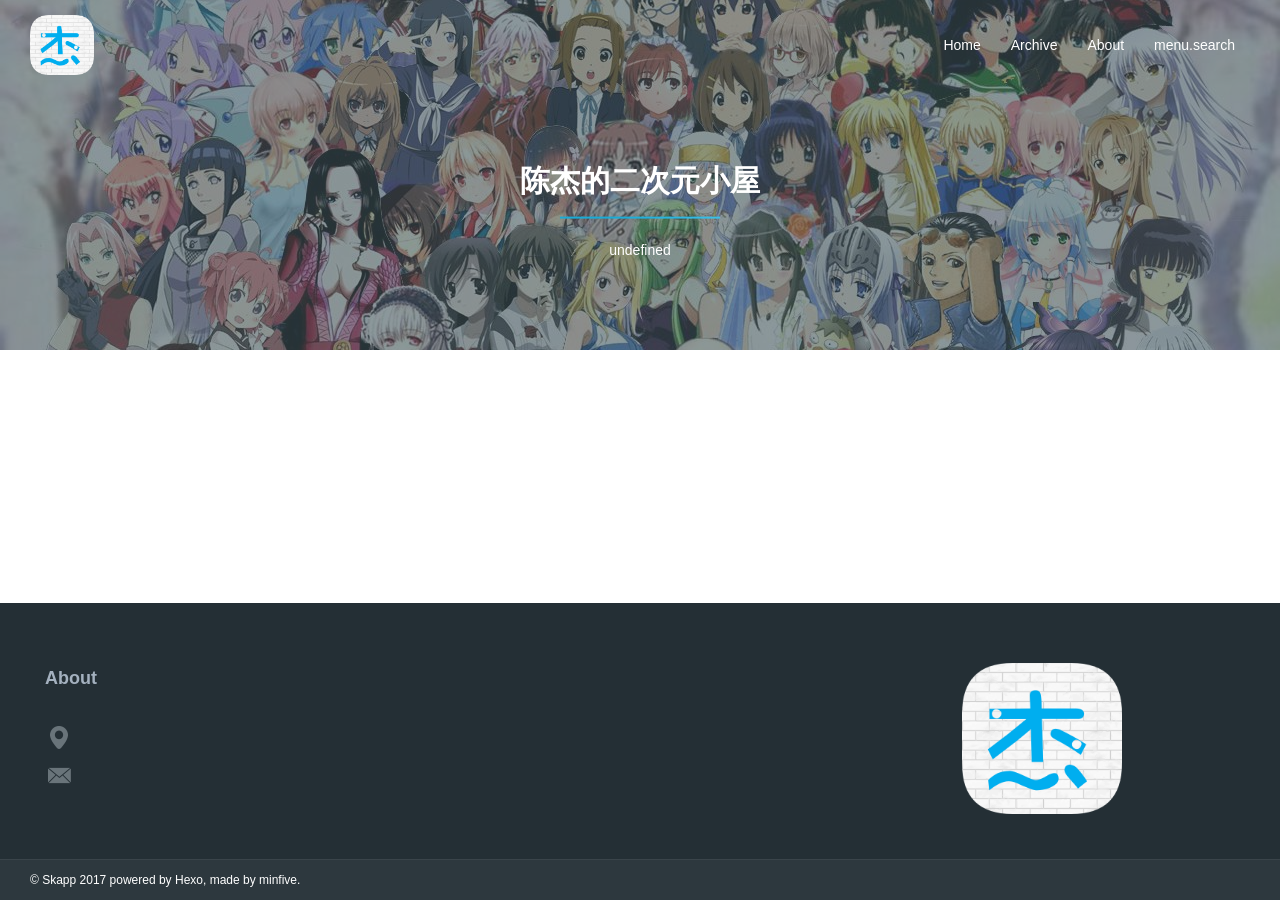
==== commit 93312f2e: "Site updated: 2019-07-13 10:55:20" ====
--- a/about/index.html
+++ b/about/index.html
@@ -1 +1 @@
-<!DOCTYPE html><html lang="zh-Hans"><head><meta name="generator" content="Hexo 3.8.0"><meta charset="utf-8"><title>关于 | 陈杰的二次元小屋</title><meta http-equiv="X-UA-Compatible" content="IE=Edge,chrome=1"><meta name="viewport" content="width=device-width,initial-scale=1,maximum-scale=1,user-scalable=no"><meta name="format-detection" content="telephone=no"><meta name="author" content="chen jie"><meta name="designer" content="minfive"><meta name="keywords" content="二次元 杂谈 动漫"><meta name="description" content="个人动漫观后感与分享"><meta name="apple-mobile-web-app-capable" content="yes"><meta name="apple-mobile-web-app-status-bar-style" content="black"><meta name="format-detection" content="telephone=yes"><meta name="mobile-web-app-capable" content="yes"><meta name="robots" content="all"><link rel="canonical" href="http://chenjie.github.io/about/index.html"><link rel="icon" type="image/png" href="https://blog.static.minfive.com/other/favicon.ico" sizes="32x32"><link rel="stylesheet" href="/scss/base/index.css"><link rel="alternate" href="/atom.xml" title="chenjie"><link rel="stylesheet" href="/scss/views/page/about.css"></head><body ontouchstart><div id="page-loading" class="page page-loading" style="background-image:url(https://blog.static.minfive.com/other/loader.gif)"></div><div id="page" class="page js-hidden"><header id="page-header" class="page__header" style="background-image:url(/img/header.jpg)"><nav class="page__navbar"><div class="page__container navbar-container"><a class="page__logo" href="/" title="chenjie" alt="chenjie"><img src="/img/logo.png" alt="chenjie"></a><nav class="page__nav"><ul class="nav__list clearfix"><li class="nav__item"><a href="/" alt="首页" title="首页">首页</a></li><li class="nav__item"><a href="/archives" alt="归档" title="归档">归档</a></li><li class="nav__item"><a href="/about" alt="关于" title="关于">关于</a></li><li class="nav__item"><a href="/search" alt="menu.search" title="menu.search">menu.search</a></li></ul></nav><button class="page__menu-btn" type="button"><i class="iconfont icon-menu"></i></button></div></nav><section class="page__info"><h1 class="info__title">陈杰的二次元小屋</h1><hr class="info__hr"><p class="info__desc">undefined</p></section></header><main class="page__container page__main"><div class="page__content"><div class="content__container"></div><div id="comment-container"></div></div></main><footer class="page__footer"><section class="footer__top"><div class="page__container footer__container"><div class="footer-top__item footer-top__item--2"><h3 class="item__title">关于</h3><div class="item__content"><p class="item__text"></p><ul class="footer__contact-info"><li class="contact-info__item"><i class="iconfont icon-address"></i> <span></span></li><li class="contact-info__item"><i class="iconfont icon-email2"></i> <span></span></li></ul></div></div><div class="footer-top__item footer__image"><img src="http://oo12ugek5.bkt.clouddn.com/images/qrcode.png" alt="logo" title="chenjie"></div></div></section><section class="footer__bottom"><div class="page__container footer__container"><p class="footer__copyright">© <a href="https://github.com/Mrminfive/hexo-theme-skapp" target="_blank">Skapp</a> 2017 powered by <a href="http://hexo.io/" target="_blank">Hexo</a>, made by <a href="https://github.com/Mrminfive" target="_blank">minfive</a>.</p><ul class="footer__social-network clearfix"></ul></div></section></footer><div id="back-top" class="back-top back-top--hidden js-hidden"><i class="iconfont icon-top"></i></div></div><script src="/js/common.js"></script></body></html>+<!DOCTYPE html><html lang="zh-Hans"><head><meta name="generator" content="Hexo 3.8.0"><meta charset="utf-8"><title>关于 | 陈杰的二次元小屋</title><meta http-equiv="X-UA-Compatible" content="IE=Edge,chrome=1"><meta name="viewport" content="width=device-width,initial-scale=1,maximum-scale=1,user-scalable=no"><meta name="format-detection" content="telephone=no"><meta name="author" content="chen jie"><meta name="designer" content="minfive"><meta name="keywords" content="二次元 杂谈 动漫"><meta name="description" content="个人动漫观后感与分享"><meta name="apple-mobile-web-app-capable" content="yes"><meta name="apple-mobile-web-app-status-bar-style" content="black"><meta name="format-detection" content="telephone=yes"><meta name="mobile-web-app-capable" content="yes"><meta name="robots" content="all"><link rel="canonical" href="http://chenjie1234567890.github.io/about/index.html"><link rel="icon" type="image/png" href="https://blog.static.minfive.com/other/favicon.ico" sizes="32x32"><link rel="stylesheet" href="/scss/base/index.css"><link rel="alternate" href="/atom.xml" title="chenjie"><link rel="stylesheet" href="/scss/views/page/about.css"></head><body ontouchstart><div id="page-loading" class="page page-loading" style="background-image:url(https://blog.static.minfive.com/other/loader.gif)"></div><div id="page" class="page js-hidden"><header id="page-header" class="page__header" style="background-image:url(/img/header.jpg)"><nav class="page__navbar"><div class="page__container navbar-container"><a class="page__logo" href="/" title="chenjie" alt="chenjie"><img src="/img/logo.png" alt="chenjie"></a><nav class="page__nav"><ul class="nav__list clearfix"><li class="nav__item"><a href="/" alt="Home" title="Home">Home</a></li><li class="nav__item"><a href="/archives" alt="Archive" title="Archive">Archive</a></li><li class="nav__item"><a href="/about" alt="About" title="About">About</a></li><li class="nav__item"><a href="/search" alt="menu.search" title="menu.search">menu.search</a></li></ul></nav><button class="page__menu-btn" type="button"><i class="iconfont icon-menu"></i></button></div></nav><section class="page__info"><h1 class="info__title">陈杰的二次元小屋</h1><hr class="info__hr"><p class="info__desc">undefined</p></section></header><main class="page__container page__main"><div class="page__content"><div class="content__container"></div><div id="comment-container"></div></div></main><footer class="page__footer"><section class="footer__top"><div class="page__container footer__container"><div class="footer-top__item footer-top__item--2"><h3 class="item__title">About</h3><div class="item__content"><p class="item__text"></p><ul class="footer__contact-info"><li class="contact-info__item"><i class="iconfont icon-address"></i> <span></span></li><li class="contact-info__item"><i class="iconfont icon-email2"></i> <span></span></li></ul></div></div><div class="footer-top__item footer__image"><img src="/img/logo.png" alt="logo" title="chenjie"></div></div></section><section class="footer__bottom"><div class="page__container footer__container"><p class="footer__copyright">© <a href="https://github.com/Mrminfive/hexo-theme-skapp" target="_blank">Skapp</a> 2017 powered by <a href="http://hexo.io/" target="_blank">Hexo</a>, made by <a href="https://github.com/Mrminfive" target="_blank">minfive</a>.</p><ul class="footer__social-network clearfix"></ul></div></section></footer><div id="back-top" class="back-top back-top--hidden js-hidden"><i class="iconfont icon-top"></i></div></div><script src="/js/common.js"></script></body></html>
